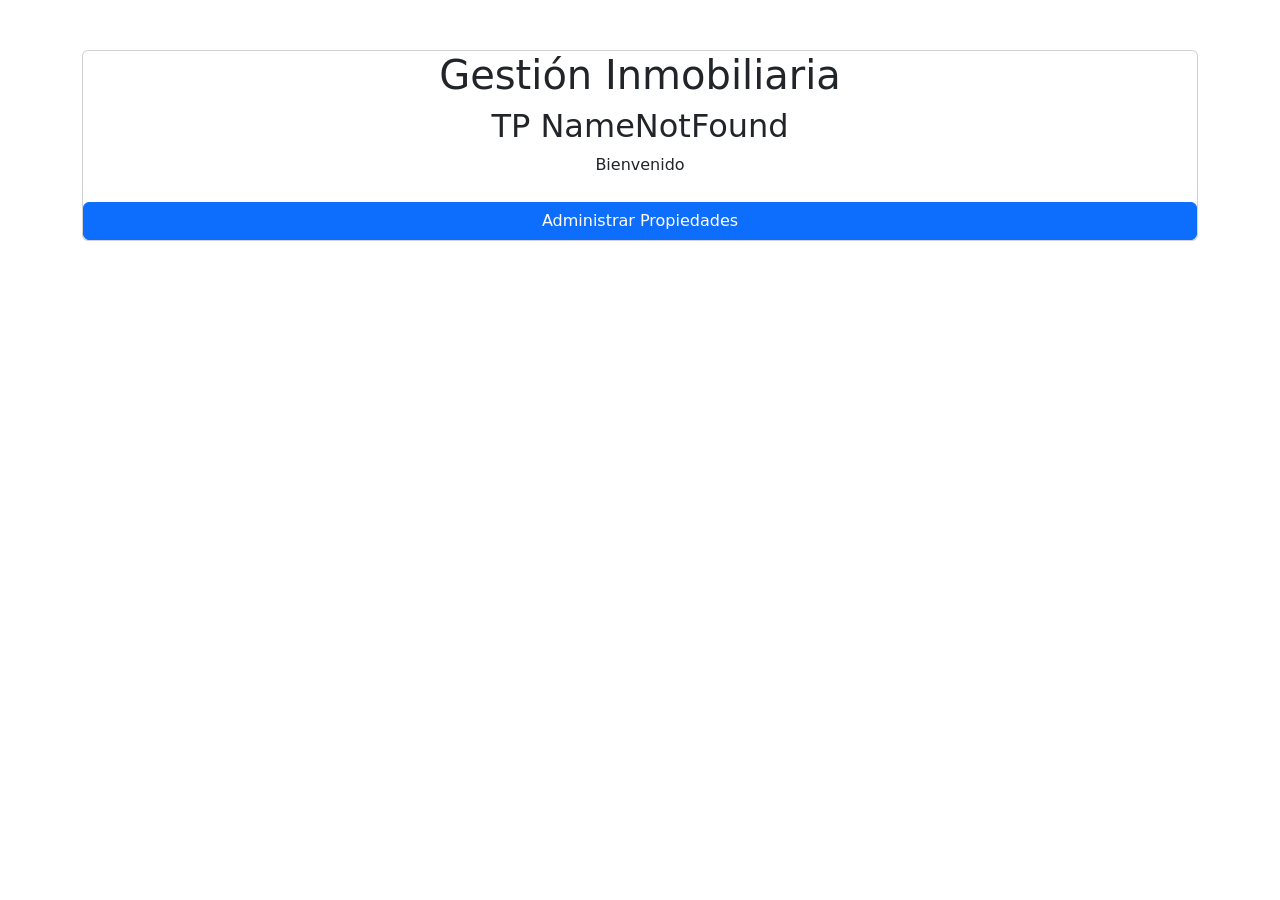
==== src/main/resources/templates/index.html @ 55c267bc "Add listarPropiedades feature and fix styles" ====
<!DOCTYPE html>
<html xmlns:th="http://www.thymeleaf.org">
<head>
    <meta charset="UTF-8">
    <title>Menú Principal</title>
	<link href="https://cdn.jsdelivr.net/npm/bootstrap@5.3.8/dist/css/bootstrap.min.css"
	      rel="stylesheet">

	<link rel="stylesheet" th:href="@{/styles/main.css}">
</head>
<body>

<div class="container">

    <div class="card" style="text-align:center; margin-top:50px;">

        <h1>Gestión Inmobiliaria</h1>

        <h2>TP NameNotFound</h2>

        <p style="margin-bottom:25px;">
            Bienvenido
        </p>

        <a th:href="@{/propiedades}"
           class="btn btn-primary">
            Administrar Propiedades
        </a>

    </div>

</div>

</body>
</html>
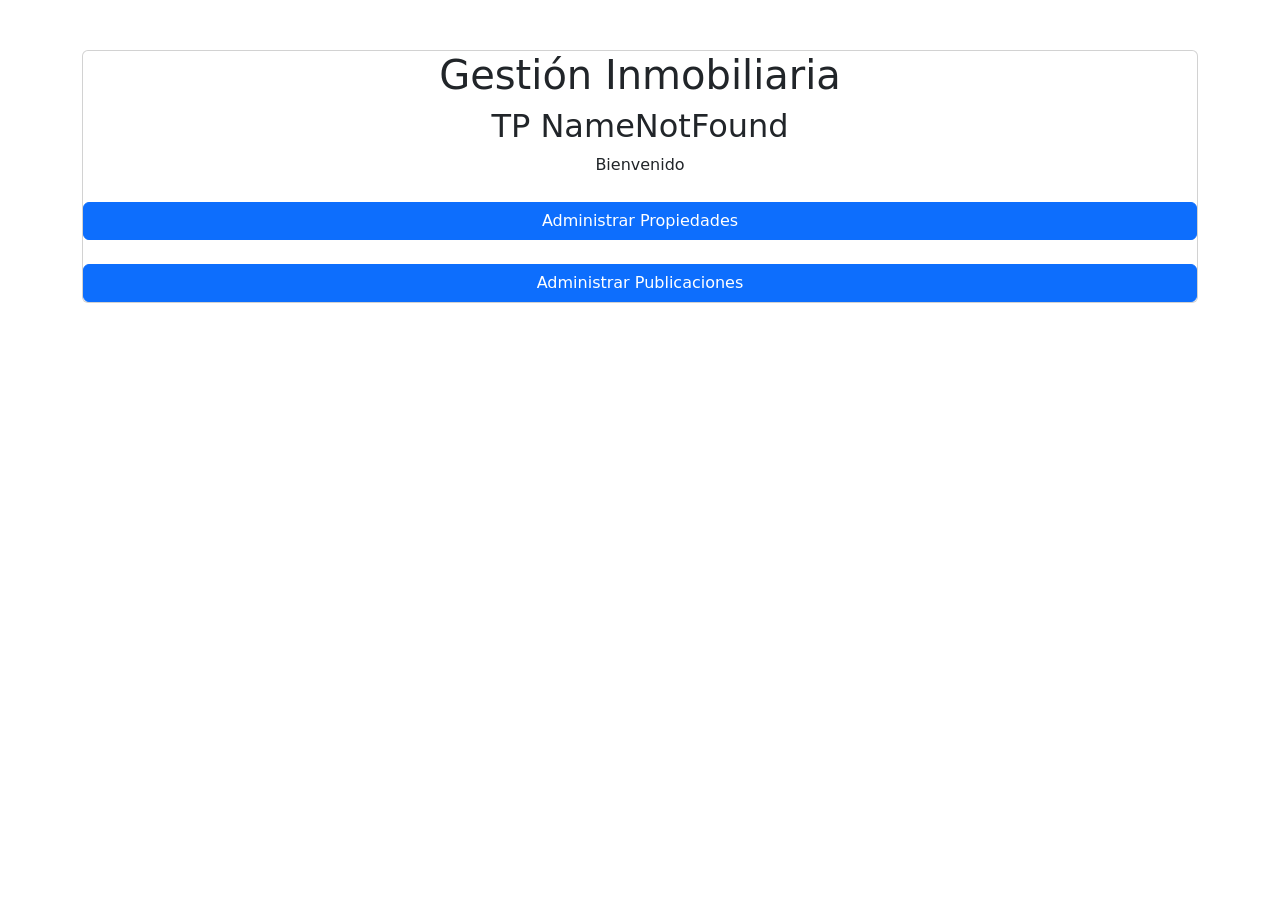
==== commit 71943d50: "Alta y eliminación de publicaciones" ====
--- a/src/main/resources/templates/index.html
+++ b/src/main/resources/templates/index.html
@@ -26,6 +26,13 @@
            class="btn btn-primary">
             Administrar Propiedades
         </a>
+		
+		<br>
+		
+		<a th:href="@{/publicaciones}"
+		   class="btn btn-primary">
+		    Administrar Publicaciones
+		</a>
 
     </div>
 
